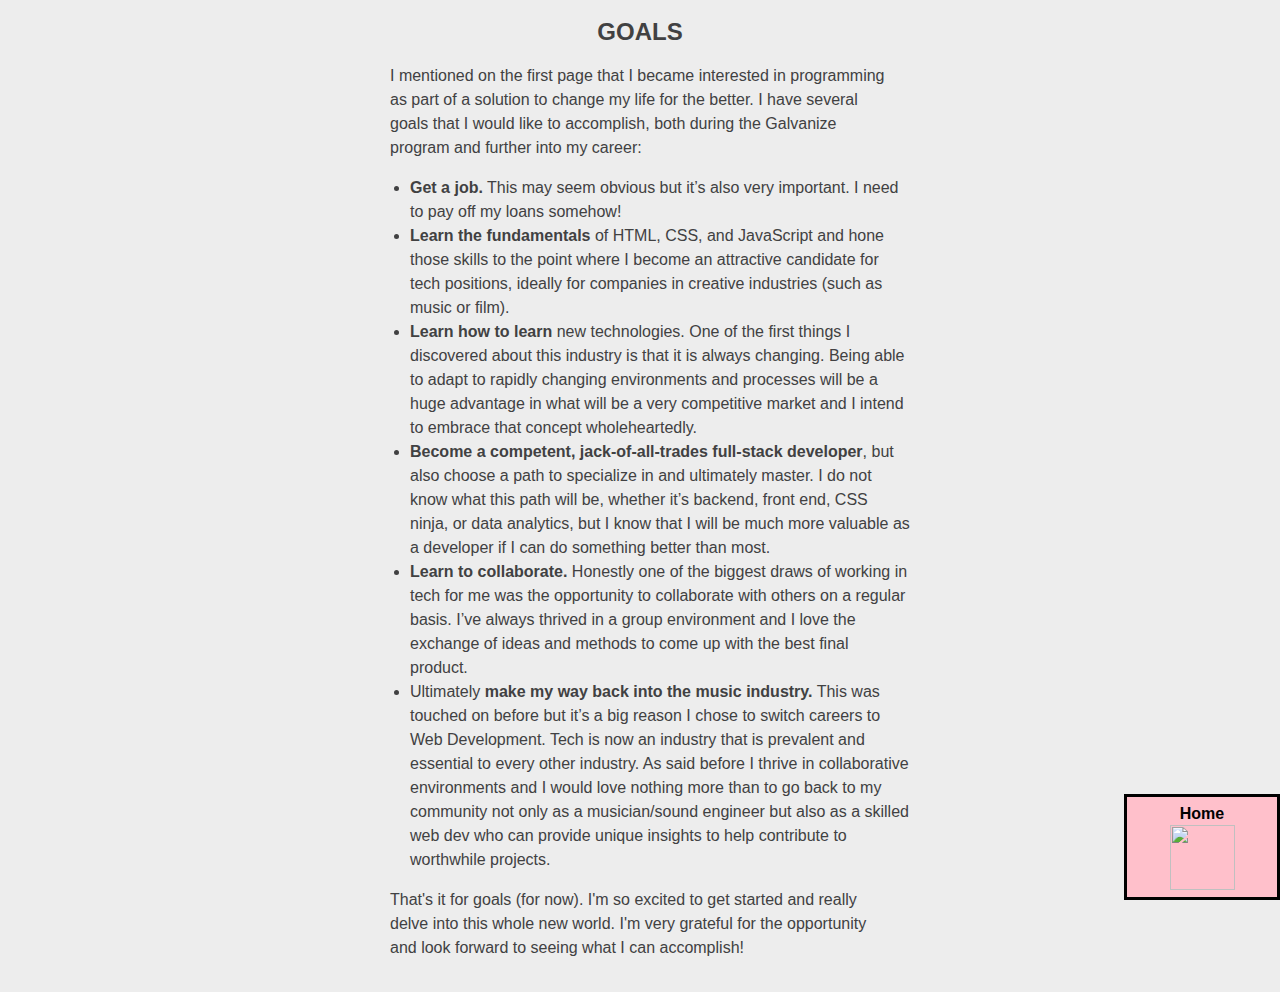
==== sean precourse/goals.html @ 011d2847 "added personal site" ====
<!DOCTYPE html>
<html>

<head>
    <meta charset="utf-8">
    <link rel="stylesheet" type="text/css" href="style.css" />
    <title>Sean's Goals</title>
</head>

<body>
    <div class="container">
        <div class="center">
          <h2>GOALS</h2>
        </div>
        <p class="content">
            I mentioned on the first page that I became interested in programming as part of a solution to change my life for the better. I have several goals that I would like to accomplish, both during the Galvanize program and further into my career:
        </p>
        <ul class="content">
          <li><b>Get a job.</b> This may seem obvious but it’s also very important. I need to pay off my loans somehow!</li>
          <li><b>Learn the fundamentals</b> of HTML, CSS, and JavaScript and hone those skills to the point where I become an attractive candidate for tech positions, ideally for companies in creative industries (such as music or film). </li>
          <li><b>Learn how to learn</b> new technologies. One of the first things I discovered about this industry is that it is always changing. Being able to adapt to rapidly changing environments and processes will be a huge advantage in what will be a very competitive market and I intend to embrace that concept wholeheartedly. </li>
          <li><b>Become a competent, jack-of-all-trades full-stack developer</b>, but also choose a path to specialize in and ultimately master. I do not know what this path will be, whether it’s backend, front end, CSS ninja,  or data analytics, but I know that I will be much more valuable as a developer if I can do something better than most. </li>
          <li><b>Learn to collaborate.</b> Honestly one of the biggest draws of working in tech for me was the opportunity to collaborate with others on a regular basis. I’ve always thrived in a group environment and I love the exchange of ideas and methods to come up with the best final product. </li>
          <li>Ultimately <b>make my way back into the music industry.</b> This was touched on before but it’s a big reason I chose to switch careers to Web Development. Tech is now an industry that is prevalent and essential to every other industry. As said before I thrive in collaborative environments and I would love nothing more than to go back to my community not only as a musician/sound engineer but also as a skilled web dev who can provide unique insights to help contribute to worthwhile projects. </li>
        </ul>
        <p class="content">
          That's it for goals (for now). I'm so excited to get started and really delve into this whole new world. I'm very grateful for the opportunity and look forward to seeing what I can accomplish!
        </p>

    </div> 
    <div class="bottom" style="background-color:pink">
        <a href="index.html"><h4>Home</h4><br>
          <div class="bottom-img">
            <img style="width:65px; height:65px" src="assets/home.png" alt="" title="goals">
          </div>
        </a>
    </div>
</body>


</html>
---- sean precourse/style.css ----
body {
    margin: 0;
    padding: 0 0 1em 0;
    font-size: 1em;
    line-height: 1.5em;
    color: #414142;
    font-family: Helvetica;
    background-color: #ededed;
    /*border-style: solid;
    border-color: #0000ff*/
}

.red {
    color: red;
}

.blue {
    color: blue;
}

h1 {
    text-align: center;
    /*border-style: solid;
    border-color: #0000ff*/
}

.content {
    max-width: 500px;
    margin: 1em auto;
}

.center {
    display: block;
    text-align: center;
    width: auto;
    height: auto;
    /*border-style: solid;
    border-color: #0000ff*/
}

.float {
  float: right;
  margin: 0 0 1em 1em;
}

.bottom {
    text-align: center;
    margin: 0;
    position: fixed;
    width: 150px;
    height: 100px;
    bottom: 0;
    right: 0;
    background-color: green;
    border-style: solid;
    border-color: black
}

h4 {
    margin: 5px;
}

a:link {
    color: black;
    text-decoration: none;
}

a:visited {
    color: black;
    text-decoration: none;
}

.bottom-img {
    text-align: center;
    position: relative;
    padding: 0px;
    /*border-style: solid;
    border-color: #0000ff max-width: 75px;*/
    max-height: 75px;
    margin: 0 auto;
    bottom: 30px;
}

.container {
    display: block;
    border-width: thick;
    border-color: green;
}
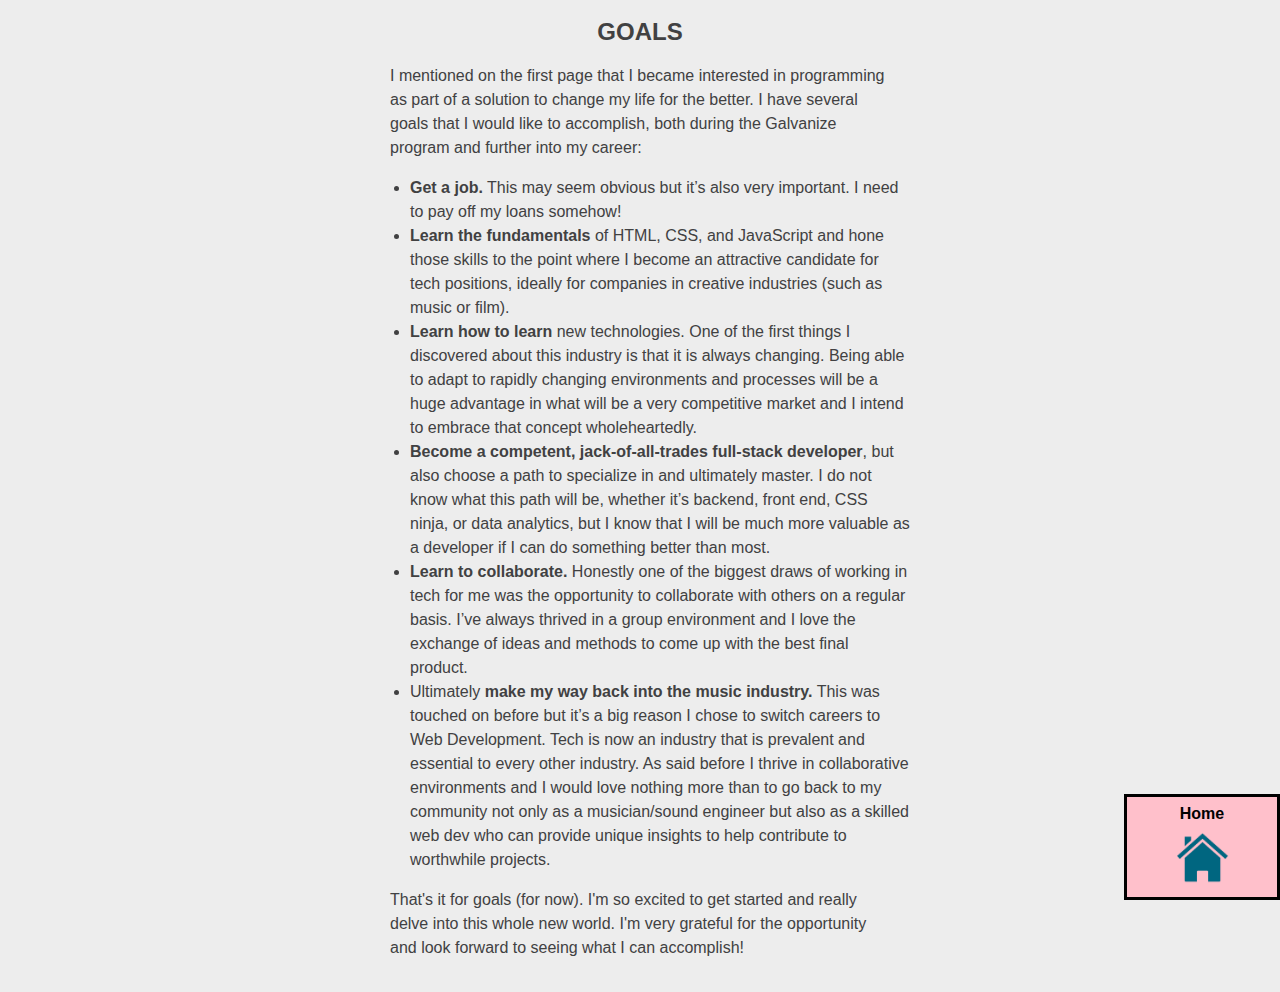
==== commit a7b52e12: "goals page href and assets routing fix" ====
--- a/sean precourse/goals.html
+++ b/sean precourse/goals.html
@@ -3,7 +3,7 @@
 
 <head>
     <meta charset="utf-8">
-    <link rel="stylesheet" type="text/css" href="style.css" />
+    <link rel="stylesheet" type="text/css" href="../assets/style.css" />
     <title>Sean's Goals</title>
 </head>
 
@@ -27,11 +27,11 @@
           That's it for goals (for now). I'm so excited to get started and really delve into this whole new world. I'm very grateful for the opportunity and look forward to seeing what I can accomplish!
         </p>
 
-    </div> 
+    </div>
     <div class="bottom" style="background-color:pink">
-        <a href="index.html"><h4>Home</h4><br>
+        <a href="../index.html"><h4>Home</h4><br>
           <div class="bottom-img">
-            <img style="width:65px; height:65px" src="assets/home.png" alt="" title="goals">
+            <img style="width:65px; height:65px" src="../assets/home.png" alt="" title="goals">
           </div>
         </a>
     </div>
--- a/assets/style.css
+++ b/assets/style.css
@@ -0,0 +1,88 @@
+body {
+    margin: 0;
+    padding: 0 0 1em 0;
+    font-size: 1em;
+    line-height: 1.5em;
+    color: #414142;
+    font-family: Helvetica;
+    background-color: #ededed;
+    /*border-style: solid;
+    border-color: #0000ff*/
+}
+
+.red {
+    color: red;
+}
+
+.blue {
+    color: blue;
+}
+
+h1 {
+    text-align: center;
+    /*border-style: solid;
+    border-color: #0000ff*/
+}
+
+.content {
+    max-width: 500px;
+    margin: 1em auto;
+}
+
+.center {
+    display: block;
+    text-align: center;
+    width: auto;
+    height: auto;
+    /*border-style: solid;
+    border-color: #0000ff*/
+}
+
+.float {
+  float: right;
+  margin: 0 0 1em 1em;
+}
+
+.bottom {
+    text-align: center;
+    margin: 0;
+    position: fixed;
+    width: 150px;
+    height: 100px;
+    bottom: 0;
+    right: 0;
+    background-color: green;
+    border-style: solid;
+    border-color: black
+}
+
+h4 {
+    margin: 5px;
+}
+
+a:link {
+    color: black;
+    text-decoration: none;
+}
+
+a:visited {
+    color: black;
+    text-decoration: none;
+}
+
+.bottom-img {
+    text-align: center;
+    position: relative;
+    padding: 0px;
+    /*border-style: solid;
+    border-color: #0000ff max-width: 75px;*/
+    max-height: 75px;
+    margin: 0 auto;
+    bottom: 30px;
+}
+
+.container {
+    display: block;
+    border-width: thick;
+    border-color: green;
+}
